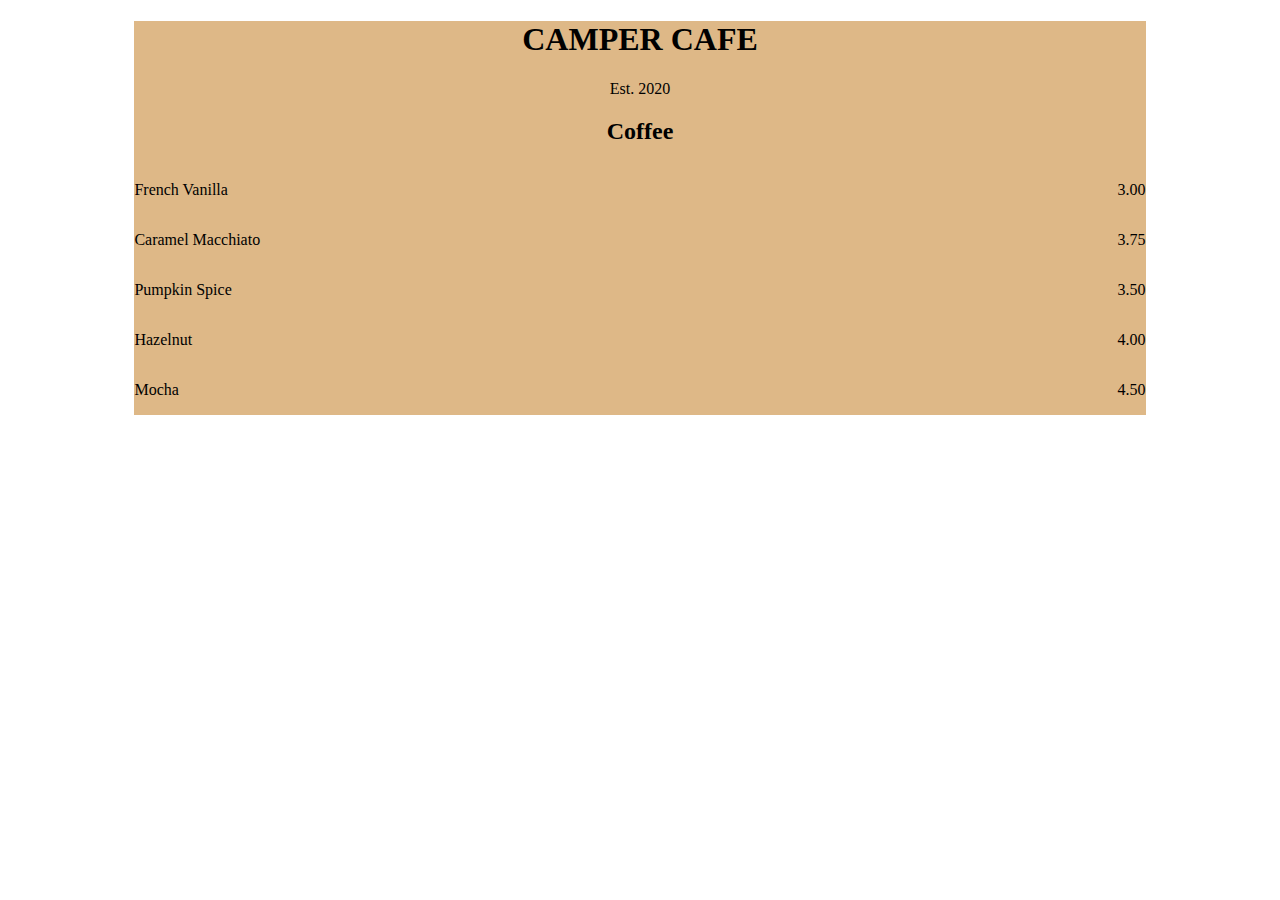
==== CafeMenu/index.html @ a4a77e82 "CafeMenu" ====
<!DOCTYPE html>
<html lang="en">
  <head>
    <meta charset="utf-8" />
    <meta name="viewport" content="width=device-width, initial-scale=1.0" />
    <title>Cafe Menu</title>
    <link href="styles.css" rel="stylesheet"/>
  </head>
  <body>
    <div class="menu">
      <main>
        <h1>CAMPER CAFE</h1>
        <p>Est. 2020</p>
        <section>
          <h2>Coffee</h2>
          <article class="item">
            <p class="flavor">French Vanilla</p><p class="price">3.00</p>
          </article>
          <article class="item">
            <p class="flavor">Caramel Macchiato</p><p class="price">3.75</p>
          </article>
          <article class="item">
            <p class="flavor">Pumpkin Spice</p><p class="price">3.50</p>
          </article>
          <article class="item">
            <p class="flavor">Hazelnut</p><p class="price">4.00</p>
          </article>
          <article class="item">
            <p class="flavor">Mocha</p><p class="price">4.50</p>
          </article>
        </section>
      </main>
    </div>
  </body>
</html>
---- CafeMenu/styles.css ----
body {
    background-image: url(https://cdn.freecodecamp.org/curriculum/css-cafe/beans.jpg);
  }
  
  h1, h2, p {
    text-align: center;
  }
  
  .menu {
    width: 80%;
    background-color: burlywood;
    margin-left: auto;
    margin-right: auto;
  }
  
  .item p {
    display: inline-block;
  }
  
  .flavor {
    text-align: left;
    width: 75%;
  }
  
  .price {
    text-align: right;
    width: 25%
  }
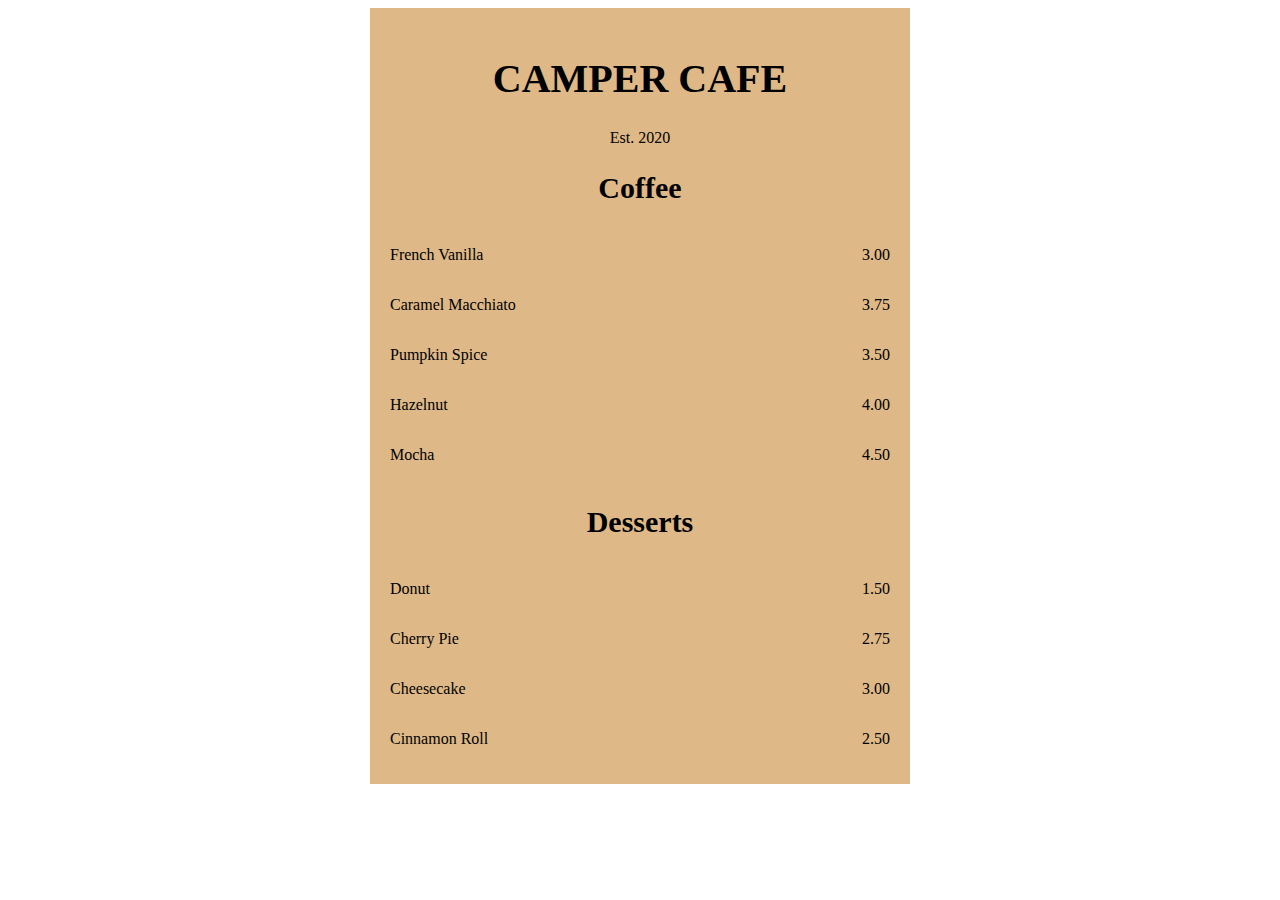
==== commit 298d09ec: "updated cafemenu" ====
--- a/CafeMenu/index.html
+++ b/CafeMenu/index.html
@@ -29,6 +29,21 @@
             <p class="flavor">Mocha</p><p class="price">4.50</p>
           </article>
         </section>
+        <section>
+          <h2>Desserts</h2>
+          <article class="item">
+            <p class="dessert">Donut</p><p class="price">1.50</p>
+          </article>
+          <article class="item">
+            <p class="dessert">Cherry Pie</p><p class="price">2.75</p>
+          </article>
+          <article class="item">
+            <p class="dessert">Cheesecake</p><p class="price">3.00</p>
+          </article>
+          <article class="item">
+            <p class="dessert">Cinnamon Roll</p><p class="price">2.50</p>
+          </article>
+        </section>
       </main>
     </div>
   </body>
--- a/CafeMenu/styles.css
+++ b/CafeMenu/styles.css
@@ -1,6 +1,18 @@
 body {
     background-image: url(https://cdn.freecodecamp.org/curriculum/css-cafe/beans.jpg);
   }
+  h1 {
+    font-size: 40px;
+  }
+  
+  h2 {
+    font-size: 30px;
+  }
+  
+  .established {
+    font-style: italic;
+  }
+  
   
   h1, h2, p {
     text-align: center;
@@ -11,13 +23,19 @@
     background-color: burlywood;
     margin-left: auto;
     margin-right: auto;
+    padding: 20px;
+    max-width: 500px;
+  }
+  
+  h1, h2 {
+    font-family: Impact, serif;
   }
   
   .item p {
     display: inline-block;
   }
   
-  .flavor {
+  .flavor , .dessert {
     text-align: left;
     width: 75%;
   }
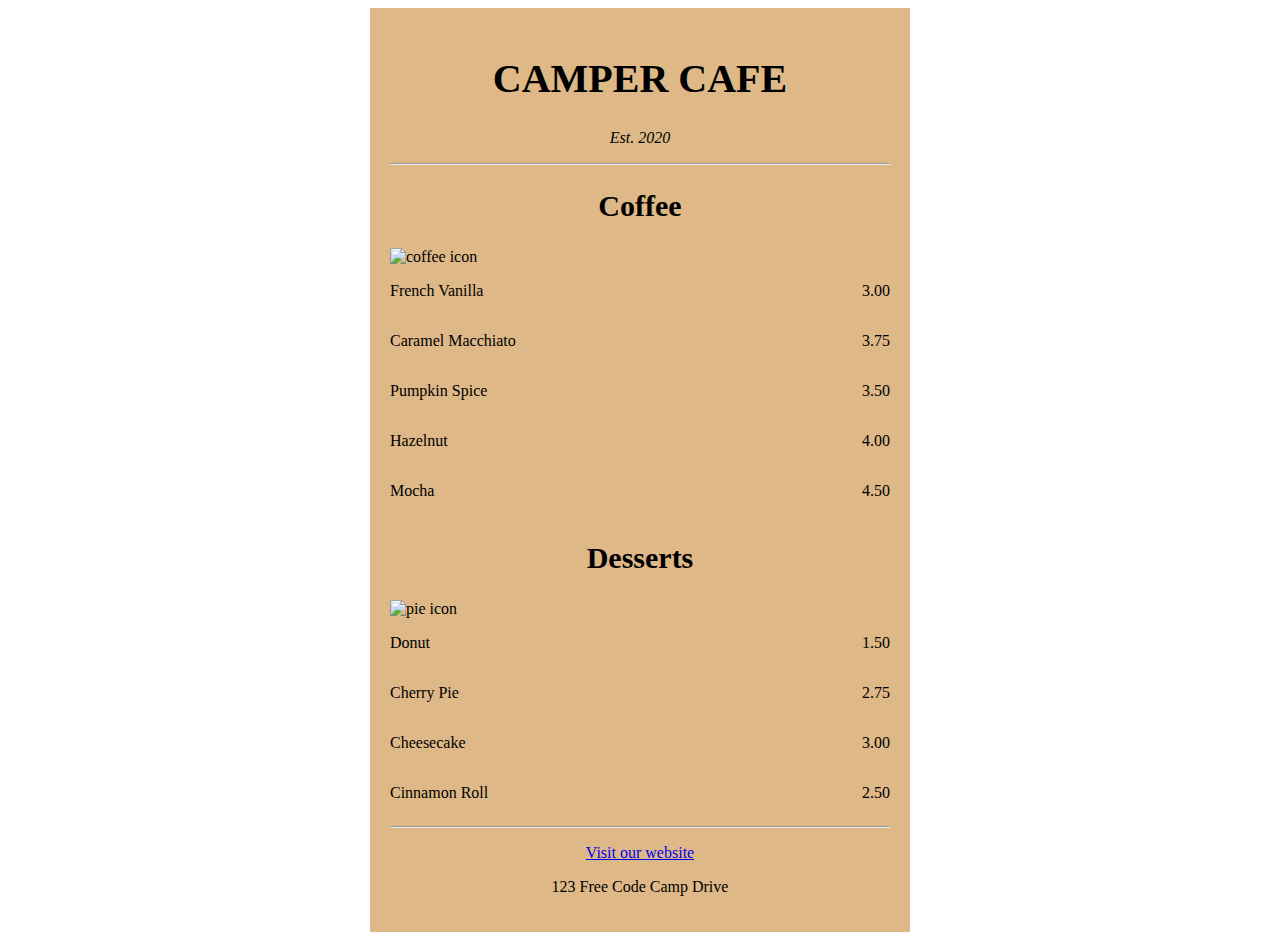
==== commit da4ce3f6: "cafe menu completed" ====
--- a/CafeMenu/index.html
+++ b/CafeMenu/index.html
@@ -10,9 +10,11 @@
     <div class="menu">
       <main>
         <h1>CAMPER CAFE</h1>
-        <p>Est. 2020</p>
+        <p class="established">Est. 2020</p>
+        <hr>
         <section>
           <h2>Coffee</h2>
+          <img src="https://cdn.freecodecamp.org/curriculum/css-cafe/coffee.jpg" alt="coffee icon"/>
           <article class="item">
             <p class="flavor">French Vanilla</p><p class="price">3.00</p>
           </article>
@@ -31,6 +33,7 @@
         </section>
         <section>
           <h2>Desserts</h2>
+          <img src="https://cdn.freecodecamp.org/curriculum/css-cafe/pie.jpg" alt="pie icon"/>
           <article class="item">
             <p class="dessert">Donut</p><p class="price">1.50</p>
           </article>
@@ -45,6 +48,13 @@
           </article>
         </section>
       </main>
+      <hr class="bottom-line">
+      <footer>
+        <p>
+          <a href="https://www.freecodecamp.org" target="_blank">Visit our website</a>
+        </p>
+        <p class="address">123 Free Code Camp Drive</p>
+      </footer>
     </div>
   </body>
 </html>